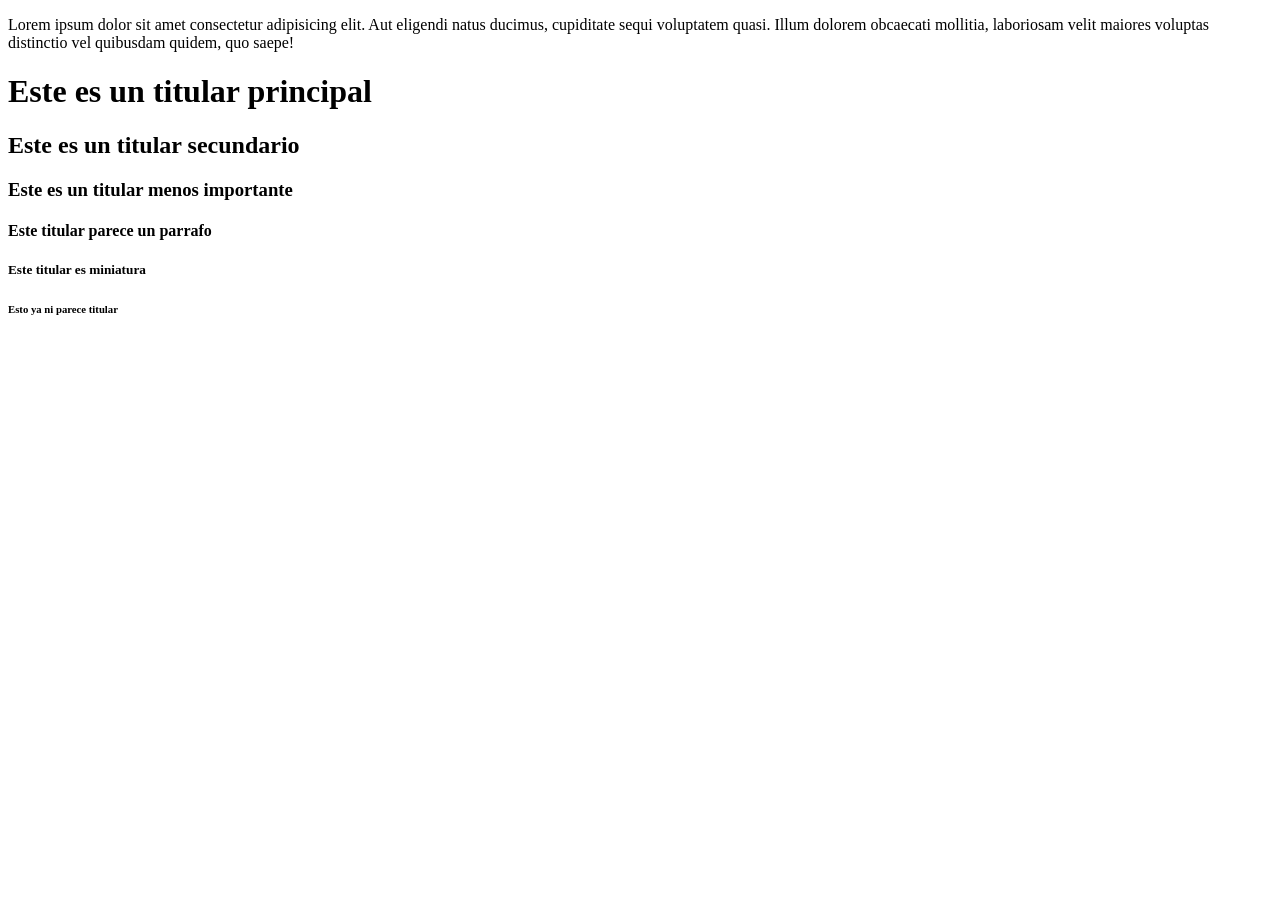
==== html/index.html @ b07e3568 "cambios 2" ====
<!DOCTYPE html>
<html lang="en">
<head>
  <meta charset="UTF-8">
  <meta name="viewport" content="width=device-width, initial-scale=1.0">
  <title>main</title>
</head>
<body>
  <p>
    Lorem ipsum dolor sit amet consectetur adipisicing elit. Aut eligendi
     natus ducimus, cupiditate sequi voluptatem quasi. Illum dolorem obcaecati 
     mollitia, laboriosam velit maiores voluptas distinctio vel quibusdam quidem,
      quo saepe!
  </p>

  <!-- -->
  <!-- -->
  <h1>Este es un titular principal</h1>
  <h2>Este es un titular secundario</h2>
  <h3>Este es un titular menos importante</h3>
  <h4>Este titular parece un parrafo</h4>
  <h5>Este titular es miniatura</h5>
  <h6>Esto ya ni parece titular</h6>


</body>
</html>
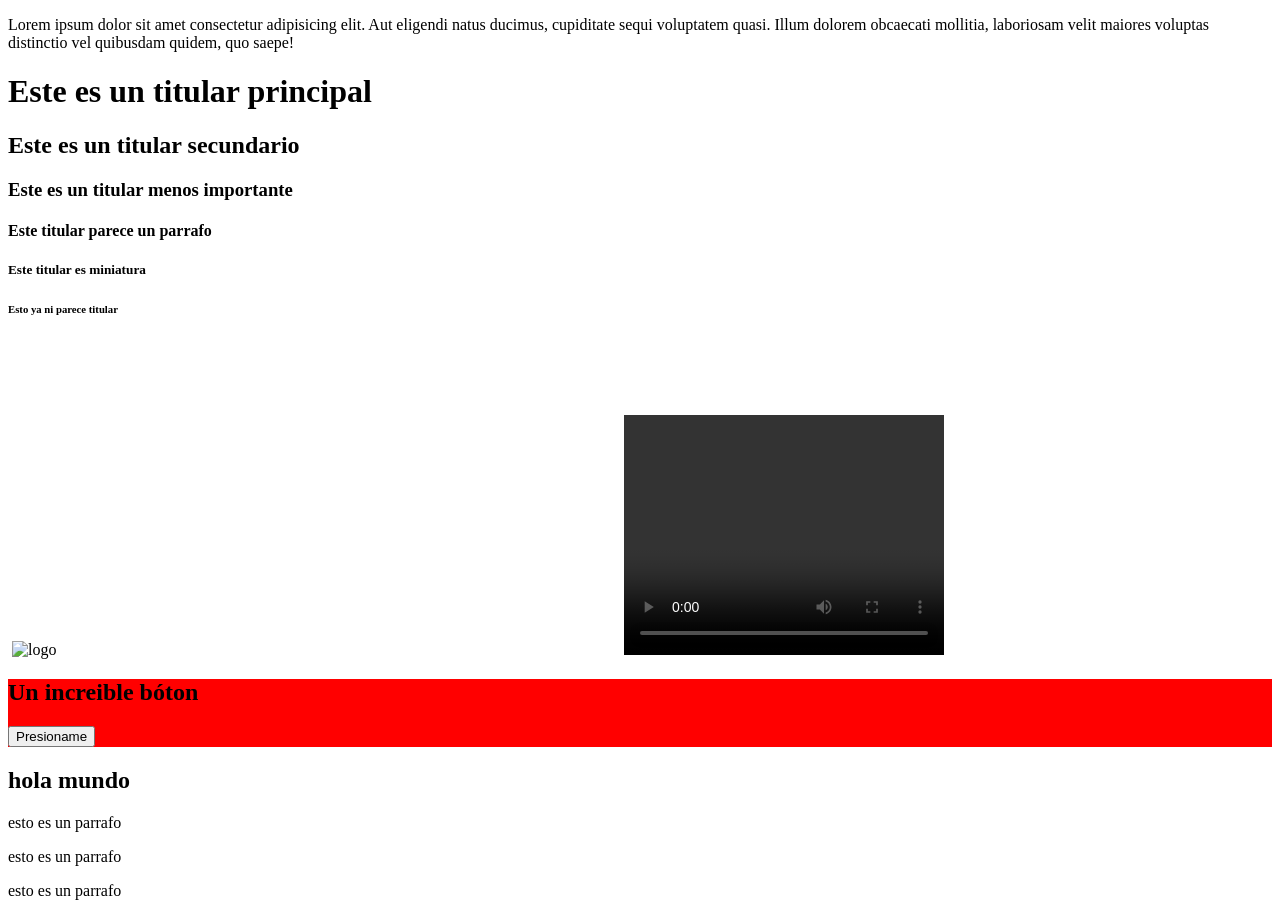
==== commit 6717758a: "cambios 3 agregado de semántica y formulario" ====
--- a/html/index.html
+++ b/html/index.html
@@ -6,6 +6,8 @@
   <title>main</title>
 </head>
 <body>
+  
+<!-- Parrafo de varias lineas -->
   <p>
     Lorem ipsum dolor sit amet consectetur adipisicing elit. Aut eligendi
      natus ducimus, cupiditate sequi voluptatem quasi. Illum dolorem obcaecati 
@@ -13,8 +15,7 @@
       quo saepe!
   </p>
 
-  <!-- -->
-  <!-- -->
+  <!-- Titulares -->
   <h1>Este es un titular principal</h1>
   <h2>Este es un titular secundario</h2>
   <h3>Este es un titular menos importante</h3>
@@ -22,6 +23,67 @@
   <h5>Este titular es miniatura</h5>
   <h6>Esto ya ni parece titular</h6>
 
+<!--Imagenes-->
+<img 
+  src="https://wuftrek.com/cdn/shop/articles/c2a101b66e3e9d75d133007da50114f7_f523be8d-4f49-4b32-bf0c-1915d0383cd8.jpg?v=1768238845&width=1500" 
+  alt="">
 
+<img src="./zufoto_logo_transp_yellow.png" alt="logo">
+
+<!-- Videos en Youtube -->
+<iframe 
+width="560" height="315" 
+src="https://www.youtube.com/embed/aXAhpB4UmRI?si=H-ISLKeOuWEVFKre" 
+title="YouTube video player" 
+frameborder="0"
+allow="accelerometer; autoplay; clipboard-write; encrypted-media; gyroscope; picture-in-picture; web-share" 
+referrerpolicy="strict-origin-when-cross-origin" 
+allowfullscreen>
+</iframe>
+
+<!-- Videos en local -->
+ <video 
+ src="./20260211215115.mp4" 
+ controls width="320" 
+ height="240">
+</video>
+
+<!--Div, el div funciona como una caja donde puedo agrupar contenido-->
+<div style="background-color: red;">
+  <h2>Un increible bóton</h2>
+  <!--Enlaces-->
+  <a href="https://instagram.com" target="_blank">
+    <!--Etiqueta de boton-->
+    <button>Presioname</button>
+  </a>
+</div>
+
+<!--HTML semantico-->
+<!--Barra de navegacion-->
+<nav></nav>
+<!--Seccion de la pagina-->
+<section></section>
+<!--Pie de pagina-->
+<footer></footer>
+<!--Contenido lateral-->
+<aside></aside>
+<!--Articulo (normalmente conformado de un titular y varios parrafos)-->
+<article></article>
+<!--Cabezera de la pagina (Primera seccion de una pagina)-->
+<header></header>
+
+<!--
+  > significa "hijo de"
+  + significa "hermano de"
+  {} significa contenido de la etiqueta
+  * significa repetir el bloque anterior n veces
+  div>h2{hola mundo}+p{esto es un parrafo}*3
+-->
+<div>
+  <h2>hola mundo</h2>
+  <p>esto es un parrafo</p>
+  <p>esto es un parrafo</p>
+  <p>esto es un parrafo</p>
+</div>
 </body>
 </html>
